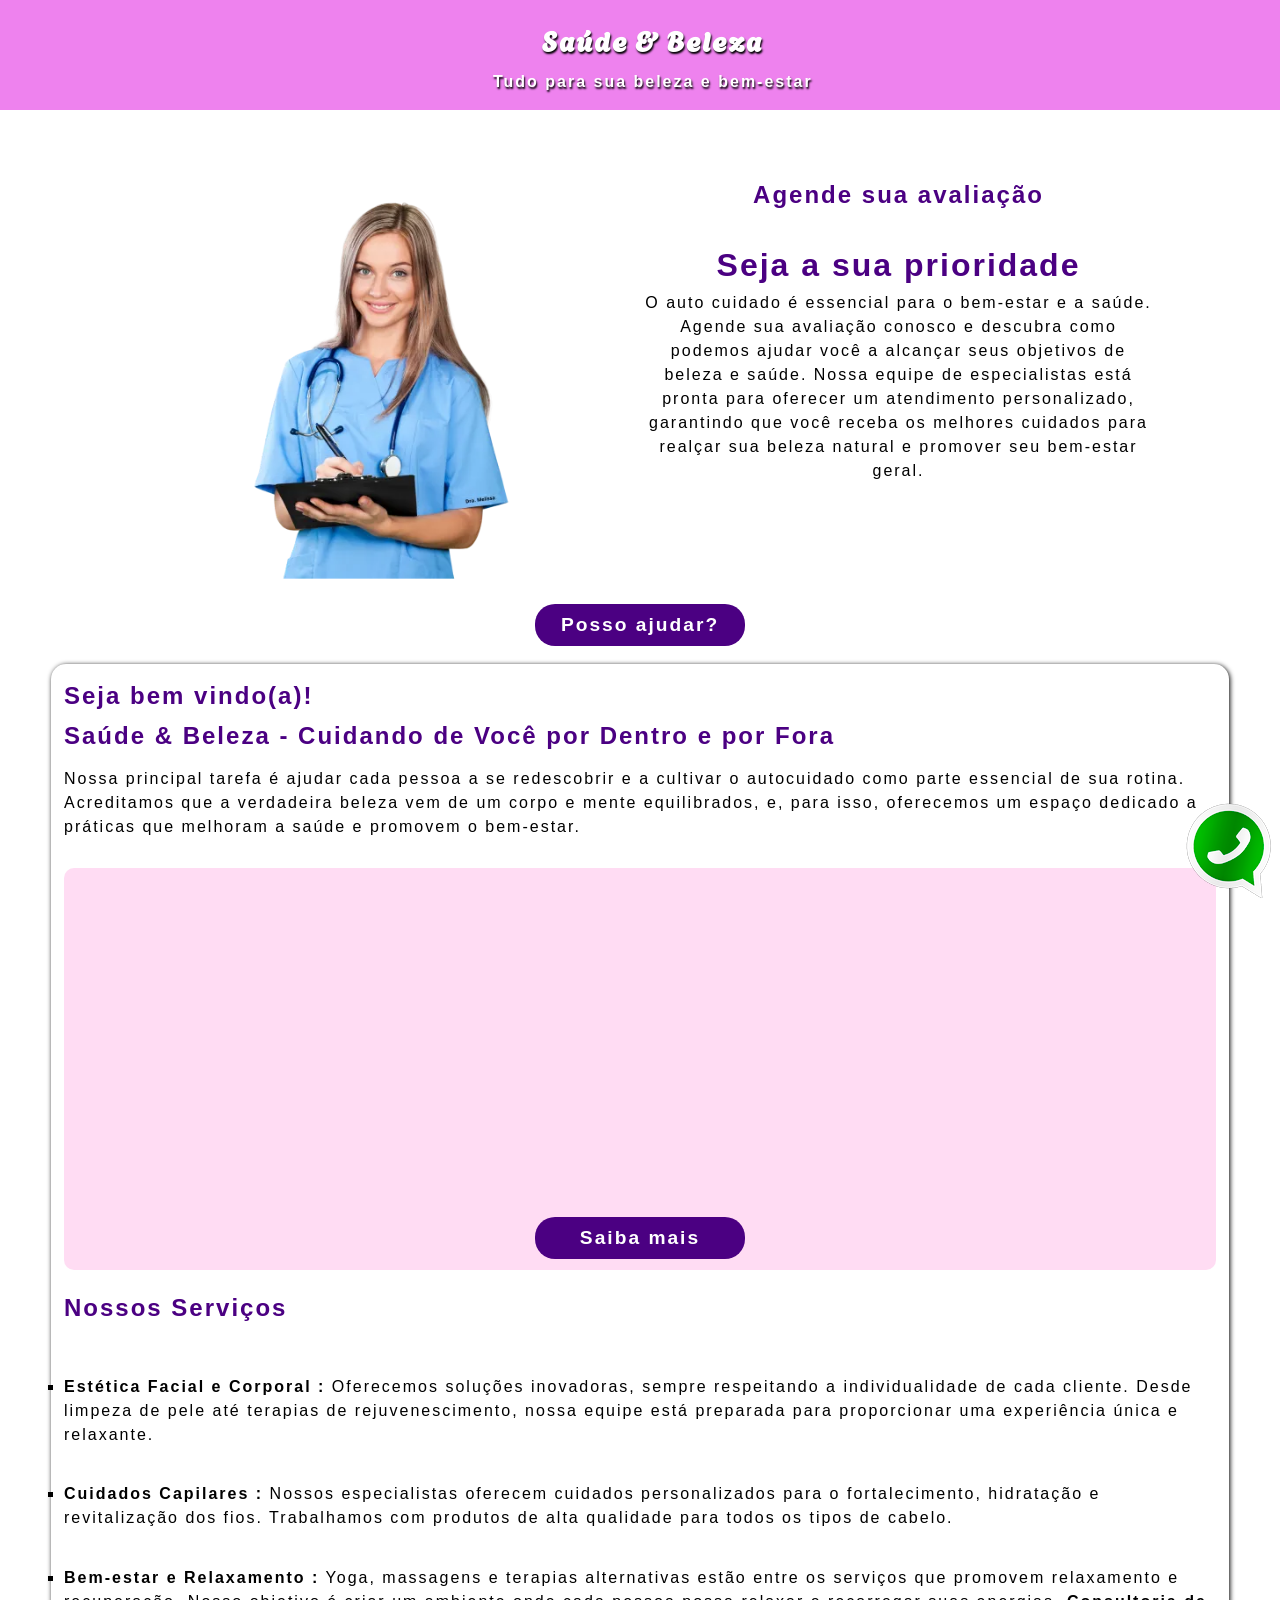
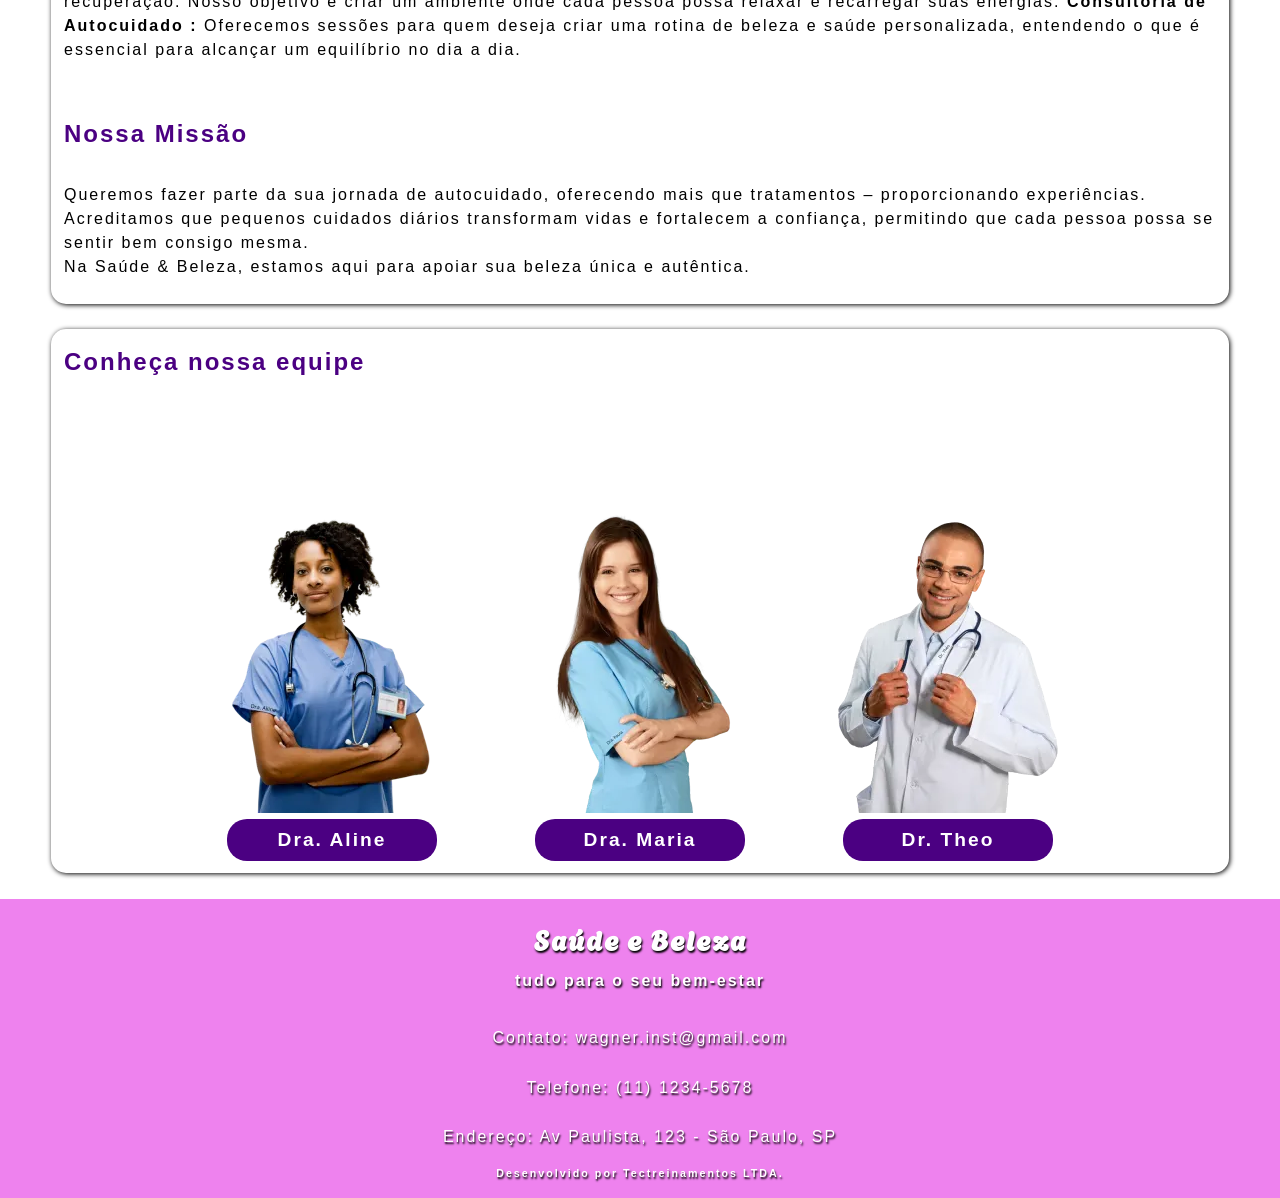
==== saude-beleza/index.html @ 00612d64 "att modulo 4" ====
<!doctype html>
<html lang="pt-br">

<head>
    <meta charset="UTF-8" />
    <meta name="viewport" content="width=device-width, initial-scale=1.0" />
    <link rel="shortcut icon" href="img/sb-logo.ico" type="image/x-icon" />
    <link rel="stylesheet" href="css/estilo.css" />
    <title>Saúde e Beleza</title>
</head>

<body>
    <header>
        <h3>Saúde & Beleza</h3>
        <h4>Tudo para sua beleza e bem-estar</h4>
        <!-- Barra de navegação, onde ficam os links para as outras páginas do site. -->
        <!--<nav>
      <ul>
        <a href="Index.html">Home</a>
        <a href="Sobre.html">Sobre</a>
        <a href="Cursos.html">Cursos</a>
      </ul>
    </nav>-->
    <!--Botão de contato via whats-->
        <div id="whats">
            <a href="https://api.whatsapp.com/send?phone=5511999999999&text=Ol%C3%A1%2C%20gostaria%20de%20fazer%20um%20pedido!"
                target="_blank">
                <img src="img/whats.webp" alt="Ícone do WhatsApp">
            </a>
            <br>
        </div>
        
    </header>
    <!-- Inserir topo complementar -->
     <br>
    <section class="grid-conteudo">
        <div class="grid">
            <div><br><img src="img/topo-site.webp" alt="Enfermeira Saúde e Beleza"></div>
            <div>
                <h2>Agende sua avaliação</h2>
                <br>
                <h1>Seja a sua prioridade</h1>
                <p>
                    O auto cuidado é essencial para o bem-estar e a saúde. Agende sua avaliação conosco e descubra como
                    podemos ajudar você a alcançar seus objetivos de beleza e saúde. Nossa equipe de especialistas está
                    pronta para oferecer um atendimento personalizado, garantindo que você receba os melhores cuidados
                    para realçar sua beleza natural e promover seu bem-estar geral.
                </p>
            </div>
        </div>
        <br>
        <a class="btn" href="#">Posso ajudar?</a>
    </section>
    <br>
    <main>
        <article>
            <h2>Seja bem vindo(a)!</h2>

            <h2>Saúde & Beleza - Cuidando de Você por Dentro e por Fora </h2>

            <p>
                Nossa principal tarefa é ajudar cada pessoa a se redescobrir e a cultivar o autocuidado como parte
                essencial de sua rotina.
                <br>
                Acreditamos que a verdadeira beleza vem de um corpo e mente equilibrados, e, para isso, oferecemos um
                espaço dedicado a práticas que melhoram a saúde e promovem o bem-estar.
            </p>
            <br>
            <div class="video">
                <iframe width="560" height="315" src="https://www.youtube.com/embed/eHpPc2V0N8E?si=eucUYvIYTuSgsqhe"
                    title="YouTube video player" frameborder="0"
                    allow="accelerometer; autoplay; clipboard-write; encrypted-media; gyroscope; picture-in-picture; web-share"
                    referrerpolicy="strict-origin-when-cross-origin" allowfullscreen></iframe>
                <br><br>
                <a class="btn" href="#">Saiba mais</a>
            </div>
            <br>
            <h2>Nossos Serviços</h2>
            <br>
            <p>
            <ul>
                <li>
                    <strong>Estética Facial e Corporal :</strong> Oferecemos soluções inovadoras, sempre respeitando a
                    individualidade de
                    cada cliente. Desde limpeza de pele até terapias de rejuvenescimento, nossa equipe está preparada
                    para
                    proporcionar uma experiência única e relaxante.
                </li><br>
            </ul>

            <ul>
                <li>
                    <strong>Cuidados Capilares :</strong> Nossos especialistas oferecem cuidados personalizados para o
                    fortalecimento,
                    hidratação e revitalização dos fios. Trabalhamos com produtos de alta qualidade para todos os tipos
                    de
                    cabelo.
                </li><br>
            </ul>

            <ul>
                <li>
                    <strong>Bem-estar e Relaxamento :</strong> Yoga, massagens e terapias alternativas estão entre os
                    serviços que promovem
                    relaxamento e recuperação. Nosso objetivo é criar um ambiente onde cada pessoa possa relaxar e
                    recarregar suas energias.
                    <strong>Consultoria de Autocuidado :</strong> Oferecemos sessões para quem deseja criar uma rotina
                    de beleza e saúde
                    personalizada, entendendo o que é essencial para alcançar um equilíbrio no dia a dia.
                </li><br>
            </ul>
            </p>

            <h2>Nossa Missão</h2>
            <br>

            <p>
                Queremos fazer parte da sua jornada de autocuidado, oferecendo mais que tratamentos – proporcionando
                experiências.
                <br>
                Acreditamos que pequenos cuidados diários transformam vidas e fortalecem a confiança, permitindo que
                cada pessoa possa se sentir bem consigo mesma.
                <br>
                Na Saúde & Beleza, estamos aqui para apoiar sua beleza única e autêntica.
            </p>

        </article>

        <!-- Seção ou parte do conteúdo, usada para organizar as informações de forma clara e hierárquica. -->
    </main>
    <div class="separador-conteudo"></div>
    <!-- Conteúdo principal da página, onde ficam as informações mais importantes. -->
    <aside>
        <h2>Conheça nossa equipe</h2>
        <!-- Artigo ou seção principal do conteúdo, onde ficam as informações mais importantes. -->
        <section class="grid-equipe">
            <div class="grid-equipe-sb">
                <div><img src="img/equipe1.webp" alt="Funcionário 1"><a class="btn" href="#">Dra. Aline</a></div>
                <div><img src="img/equipe2.webp" alt="Funcionário 2"><a class="btn" href="#">Dra. Maria</a></div>
                <div><img src="img/equipe3.webp" alt="Funcionário 3"><a class="btn" href="#">Dr. Theo</a></div>
            </div>

        </section>
    </aside>
    <div class="separador-conteudo"></div>
    <!-- Barra lateral, onde ficam informações complementares, como links relacionados, anúncios, etc. -->
    <footer>
        <h3>Saúde e Beleza</h3>
        <h4>tudo para o seu bem-estar</h4>
        <br>
        <p>Contato: wagner.inst@gmail.com</p>
        <p>Telefone: (11) 1234-5678</p>
        <p>Endereço: Av Paulista, 123 - São Paulo, SP</p>
        <h6>Desenvolvido por Tectreinamentos LTDA.</h6>
    </footer>
    <!-- Rodapé da página, onde ficam as informações de contato, direitos autorais, etc. -->
</body>

</html>
---- saude-beleza/css/estilo.css ----
/*Configurações globais, aplicadas a todos os elementos da página. */

@import url('https://fonts.googleapis.com/css2?family=Agbalumo&family=Parisienne&display=swap');

:root {
    --preto: rgb(0, 0, 0);
    --branco: rgb(255, 255, 255);
    --cinza: rgb(235, 235, 235);
    --verde: rgb(0, 128, 0);
    --verde2: rgb(0, 255, 0);
    --yellow: rgb(255, 255, 0);
    --violt: rgb(238, 130, 238);
    --orchd: rgb(218, 112, 214);
    --viodk: rgb(148, 0, 211);
    --indig: rgb(75, 0, 130);
}

* {
    margin: 0;
    border: 0;
    padding: 0;
}

header {
    background-color: var(--violt);
    color: var(--branco);
    padding: 1%;
    position: fixed;
    width: 100%;
    text-align: center;
    z-index: 1;
}

nav {
    color: var(--branco);
    display: grid;
    text-align: center;
    padding: 5px;
    font-size: 1.3em;
    word-spacing: 8px;
}

a:hover {
    background-color: var(--violt);
}

a {
    font-weight: bold;
    text-decoration: none;
    color: var(--branco);
    font-size: 1.2em;
}

body {
    background-color: var(--branco);
}

main {
    background-color: var(--branco);
    padding: 1%;
    margin: auto;
    width: 90%;
    border-radius: 15px;
    box-shadow: 1px 1px 5px;
    /*sombra na direção direita e baixo, com um desfoque de 10px. */
}

aside {
    background-color: var(--branco);
    padding: 1%;
    margin: auto;
    width: 90%;
    border-radius: 15px;
    box-shadow: 1px 1px 5px;
    /*sombra na direção direita e baixo, com um desfoque de 10px. */
}

html {
    font-family: Arial, Helvetica, sans-serif;
    font-size: 1em;
    /* Mais ou menos 16px */
    letter-spacing: 2px;
}

footer {
    background-color: var(--violt);
    color: var(--branco);
    text-align: center;
    padding: 1%;
    text-shadow: 1px 2px 2px var(--preto);
}

/*Configurações de titulos*/
h1 {
    color: var(--indig);
    font-size: 2em;
    /* Mais ou menos 32px */
    margin-top: 3%;
}

h2 {
    color: var(--indig);
    font-size: 1.5em;
}

h3 {
    font-family: 'Agbalumo', cursive;
    text-shadow: 1px 2px 2px var(--preto);
    font-size: 1.7em;
}

h4 {
    text-shadow: 1px 2px 2px var(--preto);
    font-size: 1em;
}

h1,
h2,
h3,
h4,
h5,
h6 {
    padding-top: 0.5%;
    padding-bottom: 0.5%;
}

/*configurações de imagens*/
img {
    width: 100%;
    padding-top: 0.5%;
    padding-bottom: 0.5%;
    border-radius: 15px;
}

/*Configurações de parágrafos*/
p {
    padding-top: 1%;
    padding-bottom: 1%;
    line-height: 1.5em;
}

/*divs*/
.separador {
    margin-top: 15%;
}

.separador-conteudo {
    margin-top: 2%;
}

/*configuracao dispositivos móveis*/
@media (min-width: 360px) and (max-width: 800px) {
    main {
        width: 90%;
    }

    p {
        padding-top: 3%;
        padding-bottom: 3%;
    }
}

/*configuracao divs para dispositivos móveis*/
@media (min-width: 360px) and (max-width: 800px) {
    .separador {
        margin-top: 20%;
    }

    .separador-conteudo {
        margin-top: 5%;
    }
}

/*Configurações para o grid de conteúdo*/
.grid-conteudo {
    background-color: var(--branco);
    padding-top: 160px;
}

.grid {
    display: grid;
    max-width: 1024px;
    grid-template-columns: repeat(auto-fill, minmax(400px, 1fr));
    margin: auto;
    gap: 10px;
}

.grid div {
    background-color: var(--branco);
    text-align: center;
    padding: 2;
}
/*Trabalhando com flexbox para o grid de equipe*/
.grid-equipe {
    background-color: var(--branco);
    padding-top: 130px;
}
.grid-equipe-sb {
    display: flex;
    justify-content: center;/*Centraliza os itens horizontalmente dentro do contêiner. */
    align-items: center;/*Centra os itens verticalmente dentro do contêiner. */
    flex-wrap: wrap; /*Alinha os itens em várias linhas, se necessário. */
    margin: auto;
    gap: 8px;
    padding: auto;
}
/*Configurações para o grid de conteúdo em dispositivos móveis*/
@media (min-width: 360px) and (max-width: 800px) {
    .grid-conteudo {
        background-color: var(--branco);
        padding-top: 70px;
    }

    .grid {
        display: grid;
        grid-template-columns: repeat(auto-fill, minmax(300px, 1fr));
        max-width: 1024px;
        margin: auto;
        gap: 1px;
    }

    .grid div {
        background-color: var(--branco);
        text-align: center;
        padding: 1%;
    }
}

/*configuracoes poara botões*/
button {
    background-color: var(--verde);
    color: var(--branco);
    padding: 1%;
    font-size: 1.3em;
    border-radius: 15px;
    cursor: pointer;
    display: block;
    /*item fica em uma linha separada, ocupando toda a largura disponível. */
    margin: auto;
    transition: 0.4s ease;
}
.btn{
    display: block;
    width: 160px;
    background-color: var(--indig);
    padding: 10px 25px 10px 25px;
    border-radius: 20px;
    font-size: 1.2em;
    margin: auto;
    text-align: center;
}

button:hover {
    background-color: var(--verde2);
    text-shadow: 1px 1px var(--preto);
}
ul {
    padding-top: 0.5%;
    padding-bottom: 0.5%;
    line-height: 1.5em;
    list-style-type: square;
}
.video {
    display: block;
    text-align: center;
    margin: auto;
    padding: 1%;
    background-color: rgba(255, 186, 232, 0.5);
    border-radius: 10px;
}
@media (min-width: 360px) and (max-width: 800px) {
    div.video {
        position: relative;
        padding-bottom: 50%;
        background-color: var(--violt);
        border-radius: 10px;
    }
    div.video > iframe {
        position: absolute;
        top: 0;
        left: 0;
        width: 100%;
        height: 100%;
    }
    #whats {
        text-align: center;
        position: fixed;
        bottom: 0px;
        right: 0px;
        width: 50px;
        height: 50px;
    }   
}
/*Whatsapp*/
#whats {
    text-align: center;
    position: fixed;
    bottom: 0px;
    right: 0px;
    width: 100px;
    height: 100px;
    z-index: 2;
    color: var(--indig);
    text-shadow: 1px 1px var(--branco);
}
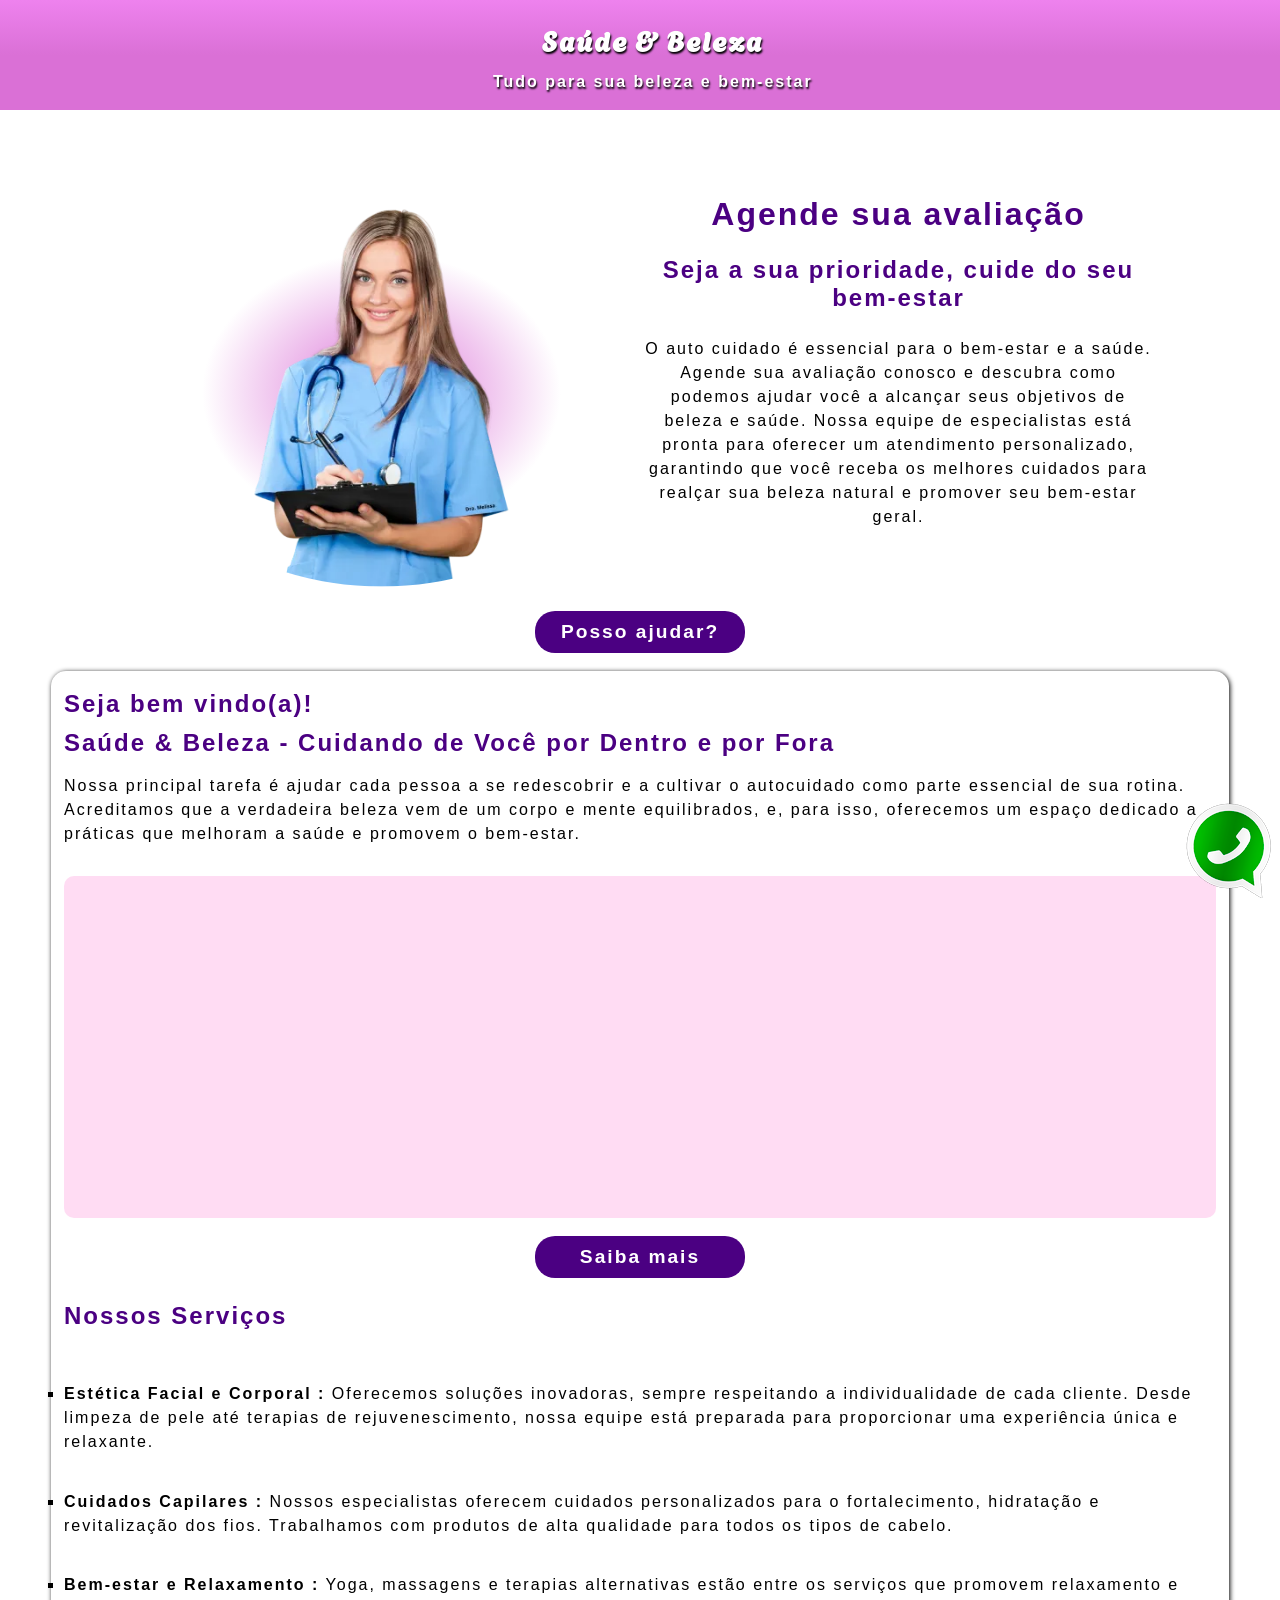
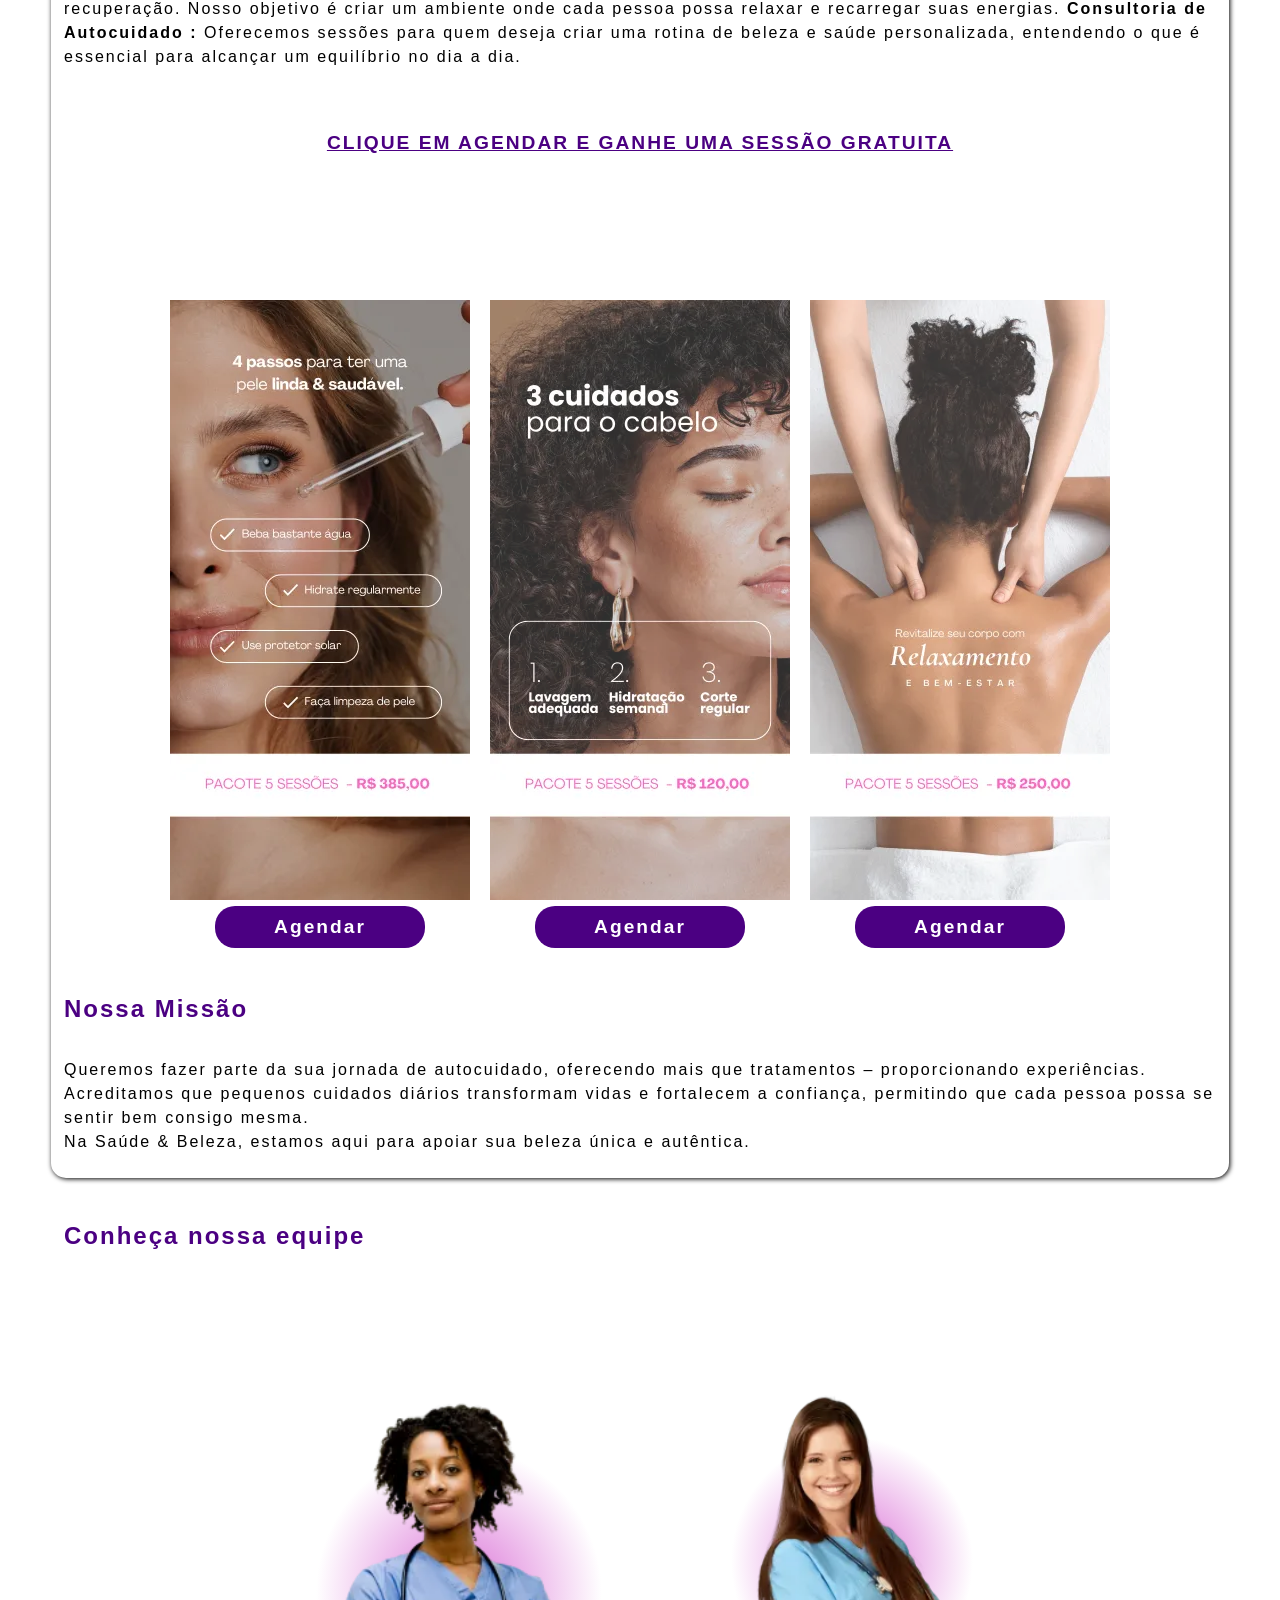
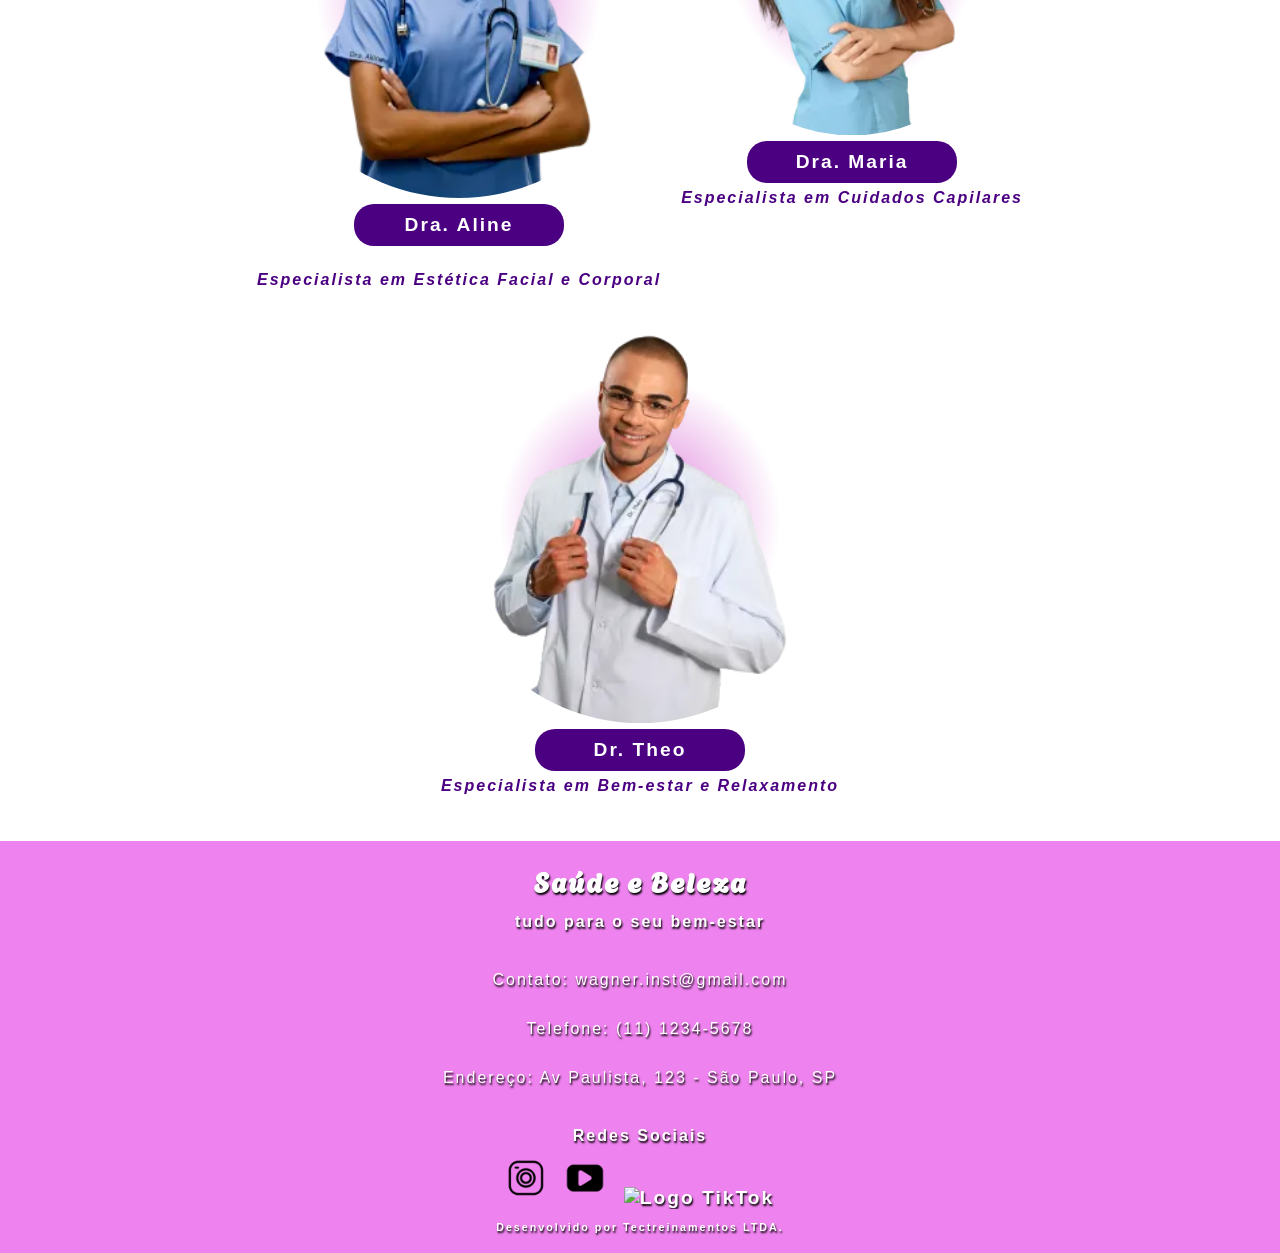
==== commit d031030c: "aatt ultimo projeto" ====
--- a/saude-beleza/index.html
+++ b/saude-beleza/index.html
@@ -6,6 +6,7 @@
     <meta name="viewport" content="width=device-width, initial-scale=1.0" />
     <link rel="shortcut icon" href="img/sb-logo.ico" type="image/x-icon" />
     <link rel="stylesheet" href="css/estilo.css" />
+    <script src="https://unpkg.com/scrollreveal"></script>
     <title>Saúde e Beleza</title>
 </head>
 
@@ -21,7 +22,7 @@
         <a href="Cursos.html">Cursos</a>
       </ul>
     </nav>-->
-    <!--Botão de contato via whats-->
+        <!--Botão de contato via whats-->
         <div id="whats">
             <a href="https://api.whatsapp.com/send?phone=5511999999999&text=Ol%C3%A1%2C%20gostaria%20de%20fazer%20um%20pedido!"
                 target="_blank">
@@ -29,17 +30,19 @@
             </a>
             <br>
         </div>
-        
+
     </header>
     <!-- Inserir topo complementar -->
-     <br>
+    <br>
     <section class="grid-conteudo">
         <div class="grid">
-            <div><br><img src="img/topo-site.webp" alt="Enfermeira Saúde e Beleza"></div>
+            <div><br><img class="img-site" src="img/topo-site.webp" alt="Enfermeira Saúde e Beleza"></div>
             <div>
-                <h2>Agende sua avaliação</h2>
+                <h1>Agende sua avaliação</h1>
                 <br>
-                <h1>Seja a sua prioridade</h1>
+                <h2>Seja a sua prioridade, cuide do seu bem-estar</h2>
+                
+                <br>
                 <p>
                     O auto cuidado é essencial para o bem-estar e a saúde. Agende sua avaliação conosco e descubra como
                     podemos ajudar você a alcançar seus objetivos de beleza e saúde. Nossa equipe de especialistas está
@@ -71,10 +74,9 @@
                     title="YouTube video player" frameborder="0"
                     allow="accelerometer; autoplay; clipboard-write; encrypted-media; gyroscope; picture-in-picture; web-share"
                     referrerpolicy="strict-origin-when-cross-origin" allowfullscreen></iframe>
-                <br><br>
-                <a class="btn" href="#">Saiba mais</a>
+
             </div>
-            <br>
+            <br><a class="btn" href="#">Saiba mais</a><br>
             <h2>Nossos Serviços</h2>
             <br>
             <p>
@@ -108,7 +110,23 @@
                     de beleza e saúde
                     personalizada, entendendo o que é essencial para alcançar um equilíbrio no dia a dia.
                 </li><br>
-            </ul>
+            </ul><br>
+            <!-- Seção para exibir os precos dos servicos -->
+            <p id="servicos">CLIQUE EM AGENDAR E GANHE UMA SESSÃO GRATUITA</p>
+            <section class="grid-equipe">
+                <div class="grid-equipe-sb">
+                    <div><img class="" src="img/facial.webp" alt="Tratamento Facial">
+                        <a href="#" class="btn">Agendar</a><br>
+                    </div>
+                    <div><img class="" src="img/cabelo.webp" alt="Tratamento Cabelo">
+                        <a class="btn" href="#">Agendar</a>
+                    </div>
+                    <div><img class="" src="img/relaxamento.webp" alt="Relaxamento">
+                        <a class="btn" href="#">Agendar</a>
+                    </div>
+                </div>
+
+            </section>
             </p>
 
             <h2>Nossa Missão</h2>
@@ -135,9 +153,18 @@
         <!-- Artigo ou seção principal do conteúdo, onde ficam as informações mais importantes. -->
         <section class="grid-equipe">
             <div class="grid-equipe-sb">
-                <div><img src="img/equipe1.webp" alt="Funcionário 1"><a class="btn" href="#">Dra. Aline</a></div>
-                <div><img src="img/equipe2.webp" alt="Funcionário 2"><a class="btn" href="#">Dra. Maria</a></div>
-                <div><img src="img/equipe3.webp" alt="Funcionário 3"><a class="btn" href="#">Dr. Theo</a></div>
+                <div><img class="img-site" src="img/equipe1.webp" alt="Dra. Aline">
+                    <a href="#" class="btn">Dra. Aline</a><br>
+                    <p class="especialistas">Especialista em Estética Facial e Corporal</p>
+                </div>
+                <div><img class="img-site" src="img/equipe2.webp" alt="Dra. Maria">
+                    <a class="btn" href="#">Dra. Maria</a>
+                    <p class="especialistas">Especialista em Cuidados Capilares</p>
+                </div>
+                <div><img class="img-site" src="img/equipe3.webp" alt="Dr. Theo">
+                    <a class="btn" href="#">Dr. Theo</a>
+                    <p class="especialistas">Especialista em Bem-estar e Relaxamento</p>
+                </div>
             </div>
 
         </section>
@@ -151,9 +178,18 @@
         <p>Contato: wagner.inst@gmail.com</p>
         <p>Telefone: (11) 1234-5678</p>
         <p>Endereço: Av Paulista, 123 - São Paulo, SP</p>
+        <br><h4>Redes Sociais</h4>
+        <a href="https://www.instagram.com/" target="_blank">
+        <img class="redes-sociais" src="img/Instagram.webp" alt="Logo Instagram"></a>
+        <a href="https://www.youtube.com" target="_blank">
+        <img class="redes-sociais" src="img/Youtube.webp" alt="Logo Youtube"></a>
+        <a href="https://www.tiktok.com" target="_blank">
+        <img class="redes-sociais" src="img/TikTok.webp" alt="Logo TikTok"></a>
+        <br>
         <h6>Desenvolvido por Tectreinamentos LTDA.</h6>
     </footer>
     <!-- Rodapé da página, onde ficam as informações de contato, direitos autorais, etc. -->
 </body>
+<script src="script.js"></script>
 
 </html>
--- a/saude-beleza/css/estilo.css
+++ b/saude-beleza/css/estilo.css
@@ -22,7 +22,7 @@
 }
 
 header {
-    background-color: var(--violt);
+    background: linear-gradient(var(--violt), var(--orchd), var(--orchd));
     color: var(--branco);
     padding: 1%;
     position: fixed;
@@ -70,12 +70,11 @@
     padding: 1%;
     margin: auto;
     width: 90%;
-    border-radius: 15px;
-    box-shadow: 1px 1px 5px;
-    /*sombra na direção direita e baixo, com um desfoque de 10px. */
+
 }
 
 html {
+    background: linear-gradient( var(--orchd), var(--orchd),var(--violt));
     font-family: Arial, Helvetica, sans-serif;
     font-size: 1em;
     /* Mais ou menos 16px */
@@ -129,7 +128,12 @@
     width: 100%;
     padding-top: 0.5%;
     padding-bottom: 0.5%;
-    border-radius: 15px;
+}
+.img-site{
+    width: 100%;
+    padding-top: 2%;
+    background: radial-gradient(var(--orchd), var(--branco), var(--branco));
+    border-radius: 100%;
 }
 
 /*Configurações de parágrafos*/
@@ -138,7 +142,19 @@
     padding-bottom: 1%;
     line-height: 1.5em;
 }
-
+p.especialistas {
+    text-align: center;
+    font-style: italic;
+    color: var(--indig);
+    font-weight:bold;
+}
+p#servicos {
+    text-align: center;
+    font-size: 1.2em;
+    color: var(--indig);
+    font-weight: bold;
+    text-decoration: underline;
+}
 /*divs*/
 .separador {
     margin-top: 15%;
@@ -198,11 +214,9 @@
 .grid-equipe-sb {
     display: flex;
     justify-content: center;/*Centraliza os itens horizontalmente dentro do contêiner. */
-    align-items: center;/*Centra os itens verticalmente dentro do contêiner. */
     flex-wrap: wrap; /*Alinha os itens em várias linhas, se necessário. */
     margin: auto;
-    gap: 8px;
-    padding: auto;
+    gap: 20px;
 }
 /*Configurações para o grid de conteúdo em dispositivos móveis*/
 @media (min-width: 360px) and (max-width: 800px) {
@@ -302,4 +316,9 @@
     z-index: 2;
     color: var(--indig);
     text-shadow: 1px 1px var(--branco);
+}
+.redes-sociais {
+    width: 40px;
+    height: 40px;
+    padding: 0.5%;
 }
